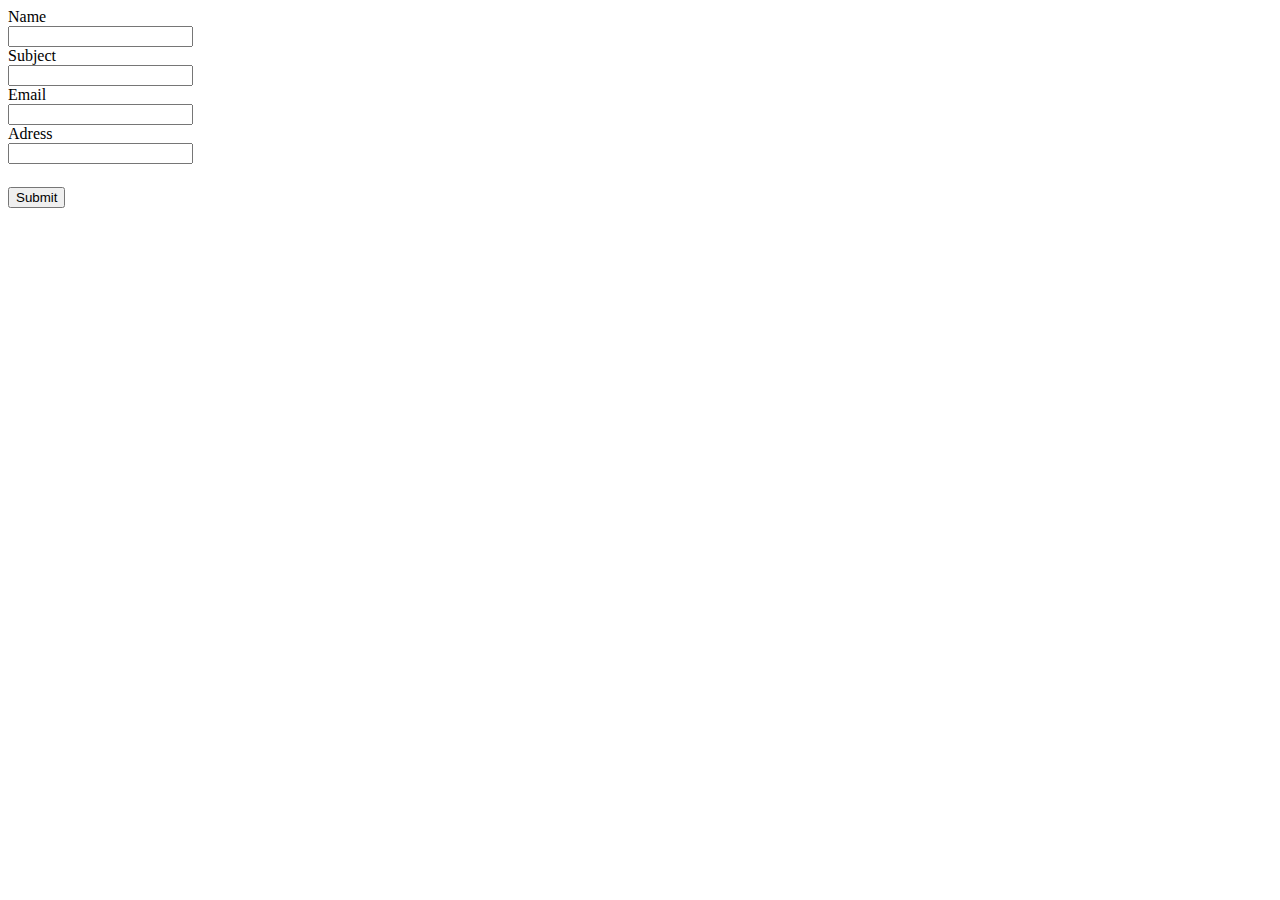
==== contact.html @ 9945a124 "Add files via upload" ====
<html lang="en">

<head>
    <meta charset="UTF-8">
    <meta name="viewport" content="width=device-width, initial-scale=1.0">
    <title>Contact</title>
    <link href="style.css" rel="stylesheet" />
</head>

<body>

    <div class="form">

        <div>

            <label for="name">Name</label>
            <input type="text" name="name" id="name">
        </div>
        <div>

            <label for="subject">Subject</label>
            <input type="text" name="subject" id="subject">
        </div>


        <div>
            <label for="">Email</label>
            <input type="text" name="email" id="email">
        </div>


        <div>
            <label for="adress">Adress</label>
            <input type="text" name="adress" id="adress">
        </div>

        <div class="error"></div>

        <button class="btn" onclick="validateForm()">Submit</button>

    </div>

    <script src="script.js"></script>

</body>

</html>
---- style.css ----
.loading {
    border: 16px solid white;
    border-top: 16px solid rgb(177, 29, 197);
    border-radius: 50%;
    width: 120px;
    height: 120px;
    animation: spin 2.5s linear infinite;
    }
    
    @keyframes spin {
        0% {
            transform: rotate(0deg);
        }
        100% {
            transform: rotate(360deg);
        }
    }

    .img {
        height: 200px;
        width: 300px;
    }

.form div {
    display: block;
}

.form label {
    display: block;
}

.form button {
    margin-top: 1em;
}

.form .error {
    color: brown;
    font-size: 1.1em;
    font-weight: 600;
    margin-top: 10px;
}
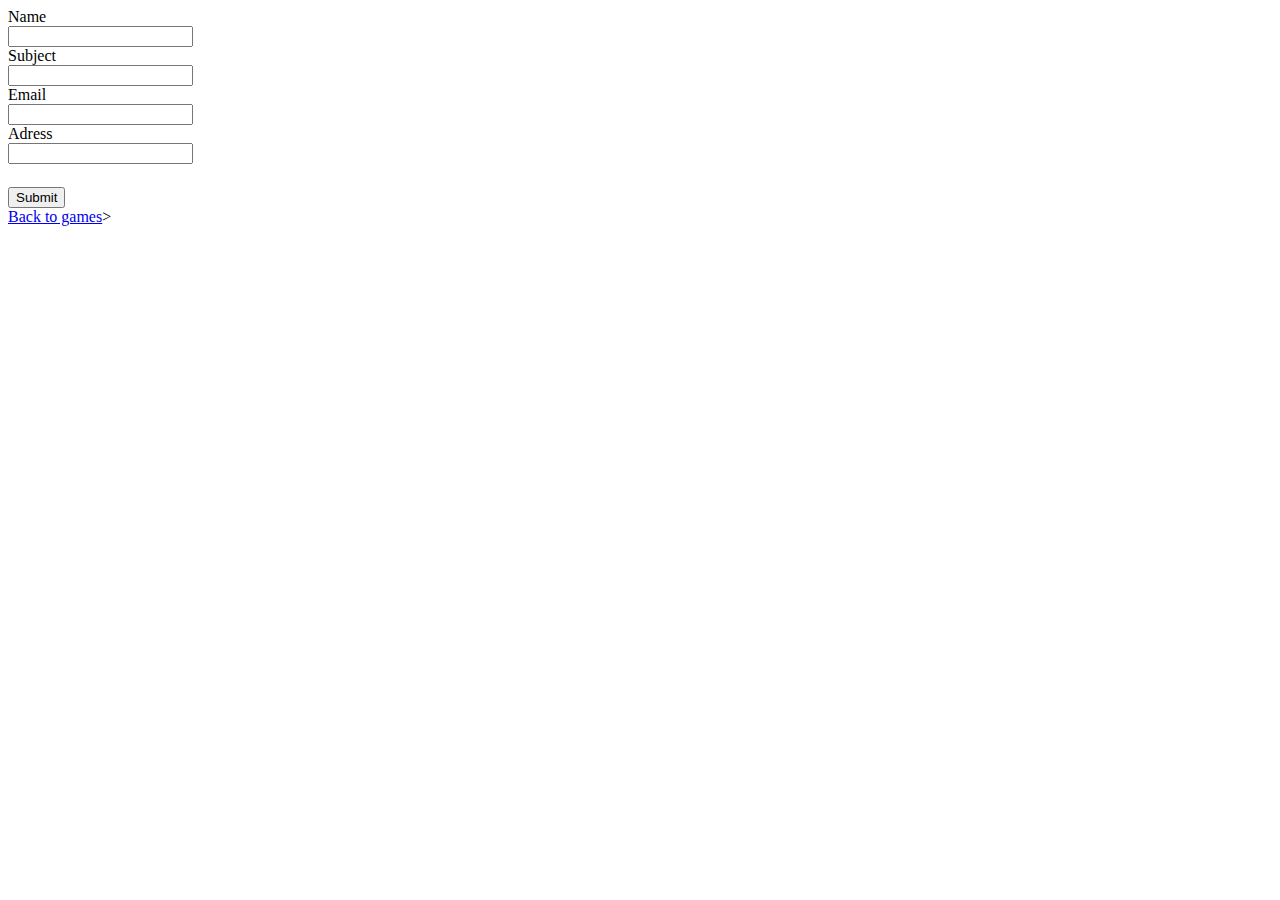
==== commit 7d6ccf3f: "Add files via upload" ====
--- a/contact.html
+++ b/contact.html
@@ -40,6 +40,8 @@
 
     </div>
 
+    <a href="index.html">Back to games</a>>
+
     <script src="script.js"></script>
 
 </body>
